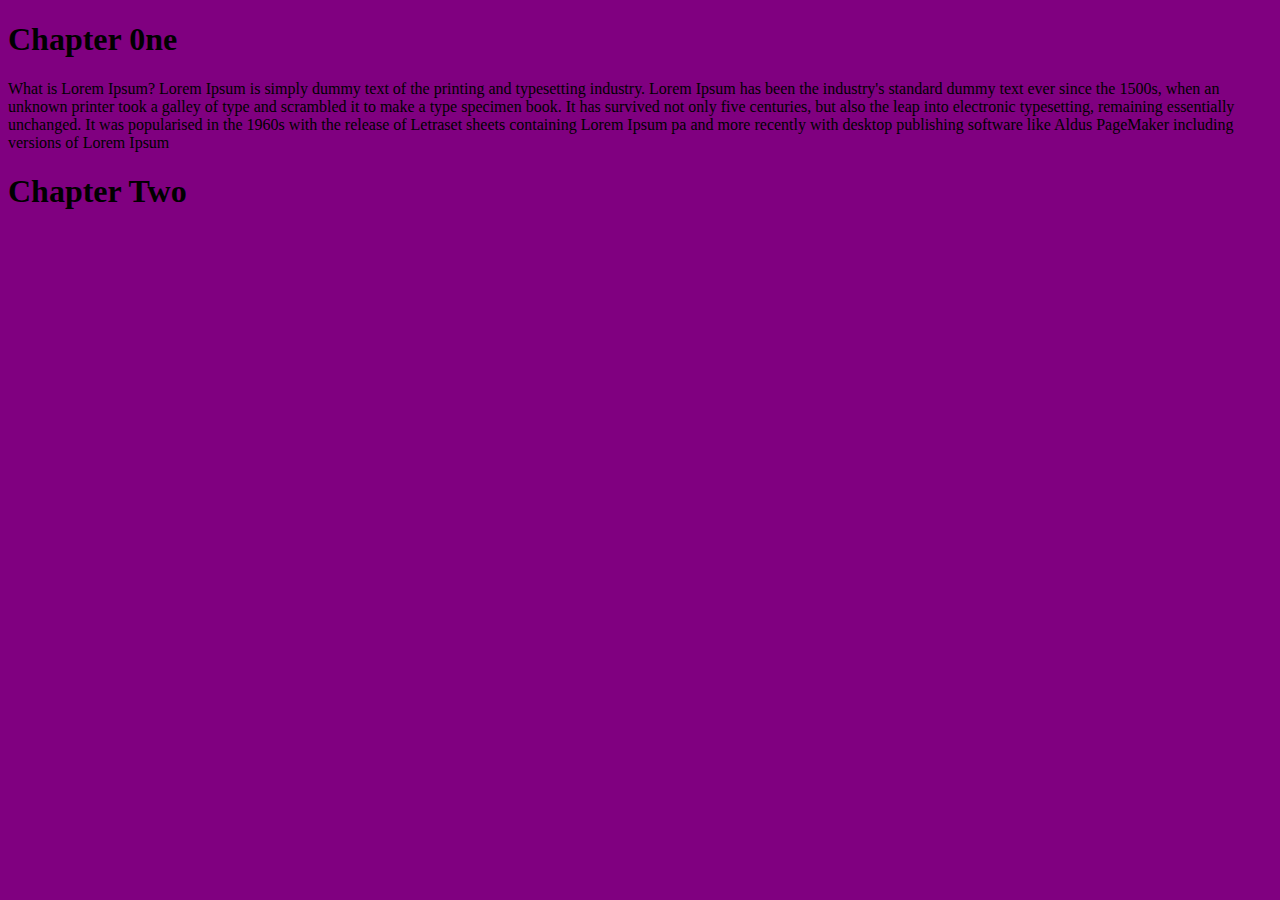
==== index.html @ e326e947 "int commit" ====
<!DOCTYPE html>
<html lang="en">
<head>
    <meta charset="UTF-8">
    <meta name="viewport" content="width=device-width, initial-scale=1.0">
    <title>Document</title>
</head>
<body>
    <h1>Chapter 0ne</h1>
    <body bgcolor="purple">
    <p>
        What is Lorem Ipsum?
        Lorem Ipsum is simply dummy text of the printing and typesetting industry. 
        Lorem Ipsum has been the industry's standard dummy text ever since the 1500s, 
        when an unknown printer took a galley of type and scrambled it to make a type specimen book. 
        It has survived not only five centuries, but also the leap into electronic typesetting, 
        remaining essentially unchanged. It was popularised in the 1960s with the release of Letraset
         sheets containing Lorem Ipsum pa and more recently with desktop publishing software like Aldus 
        PageMaker including versions of Lorem Ipsum</p>
        <h1>Chapter Two</h1>

</body>
</html>
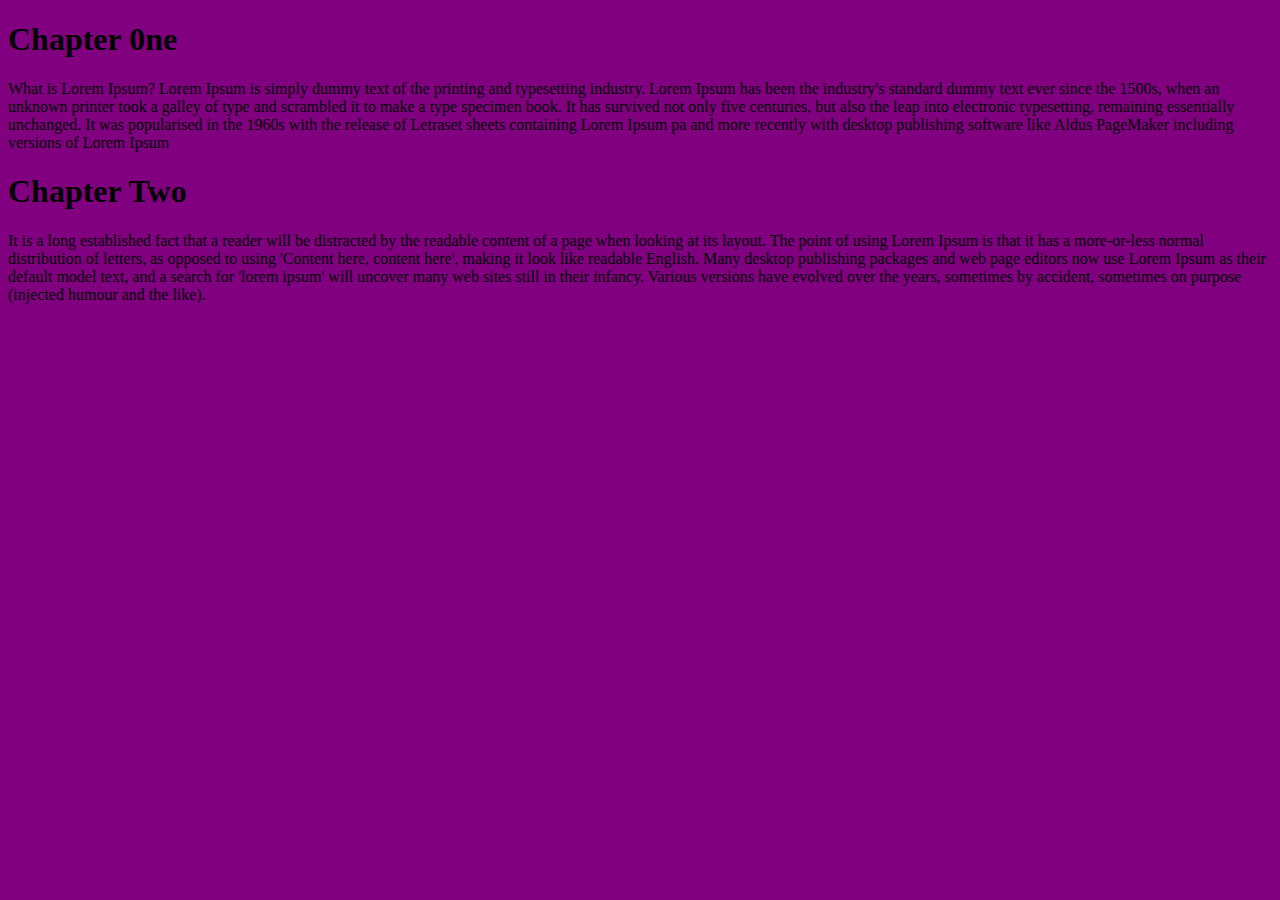
==== commit 6290fb08: "add chapter two" ====
--- a/index.html
+++ b/index.html
@@ -8,6 +8,7 @@
 <body>
     <h1>Chapter 0ne</h1>
     <body bgcolor="purple">
+
     <p>
         What is Lorem Ipsum?
         Lorem Ipsum is simply dummy text of the printing and typesetting industry. 
@@ -18,6 +19,13 @@
          sheets containing Lorem Ipsum pa and more recently with desktop publishing software like Aldus 
         PageMaker including versions of Lorem Ipsum</p>
         <h1>Chapter Two</h1>
+        <p>It is a long established fact that a reader will be distracted by the readable content of 
+            a page when looking at its layout. The point of using Lorem Ipsum is that it has a more-or-less
+             normal distribution of letters, as opposed to using 'Content here, content here', making it 
+             look like readable English. Many desktop publishing packages and web page editors now use 
+             Lorem Ipsum as their default model text, and a search for 'lorem ipsum' will uncover
+              many web sites still in their infancy. Various versions have evolved over the years, 
+            sometimes by accident, sometimes on purpose (injected humour and the like).</p>
 
 </body>
 </html>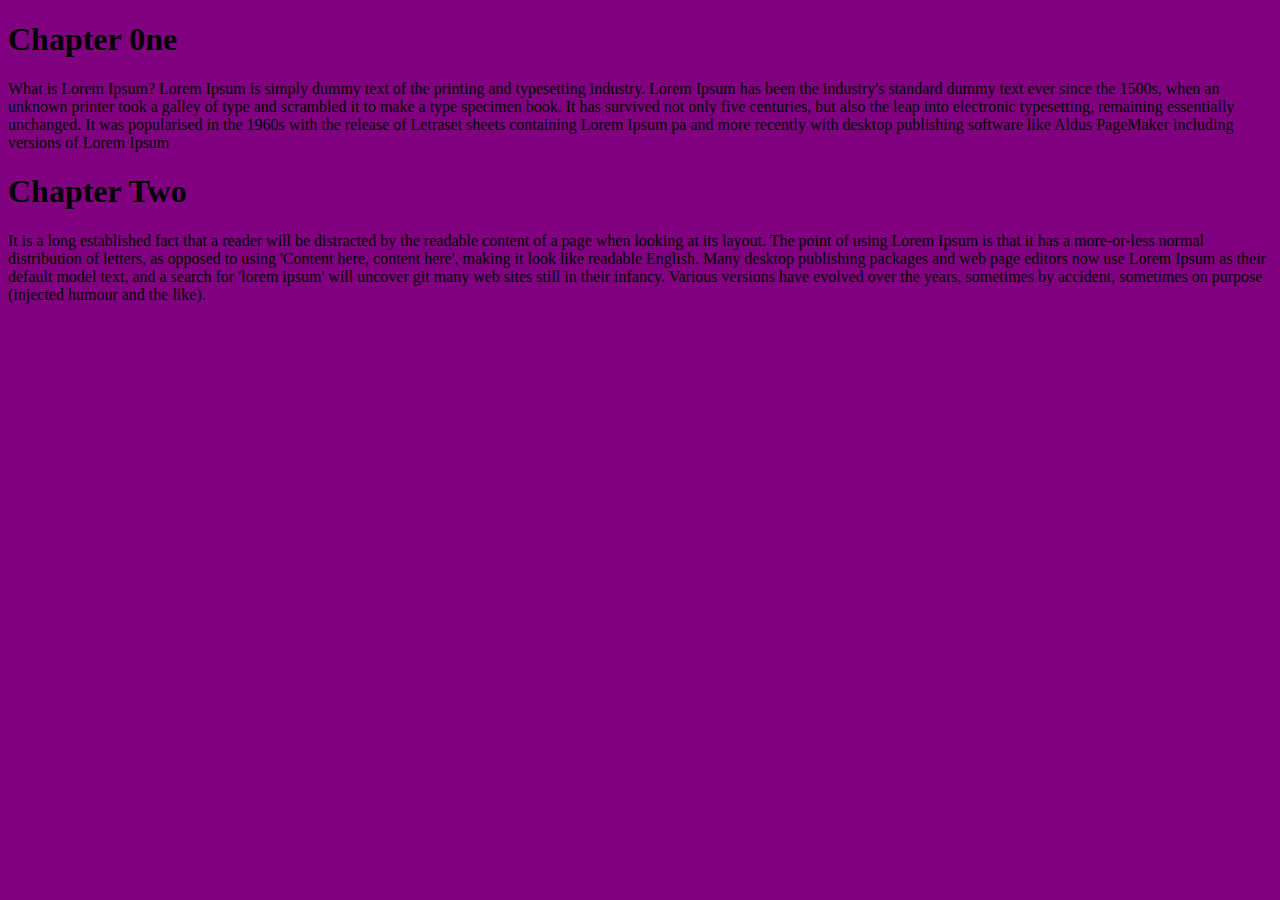
==== commit 7f0f1404: "Assaingment 1- creating a page and cloning a repository and saving changes to github" ====
--- a/index.html
+++ b/index.html
@@ -24,7 +24,7 @@
              normal distribution of letters, as opposed to using 'Content here, content here', making it 
              look like readable English. Many desktop publishing packages and web page editors now use 
              Lorem Ipsum as their default model text, and a search for 'lorem ipsum' will uncover
-              many web sites still in their infancy. Various versions have evolved over the years, 
+             git many web sites still in their infancy. Various versions have evolved over the years, 
             sometimes by accident, sometimes on purpose (injected humour and the like).</p>
 
 </body>
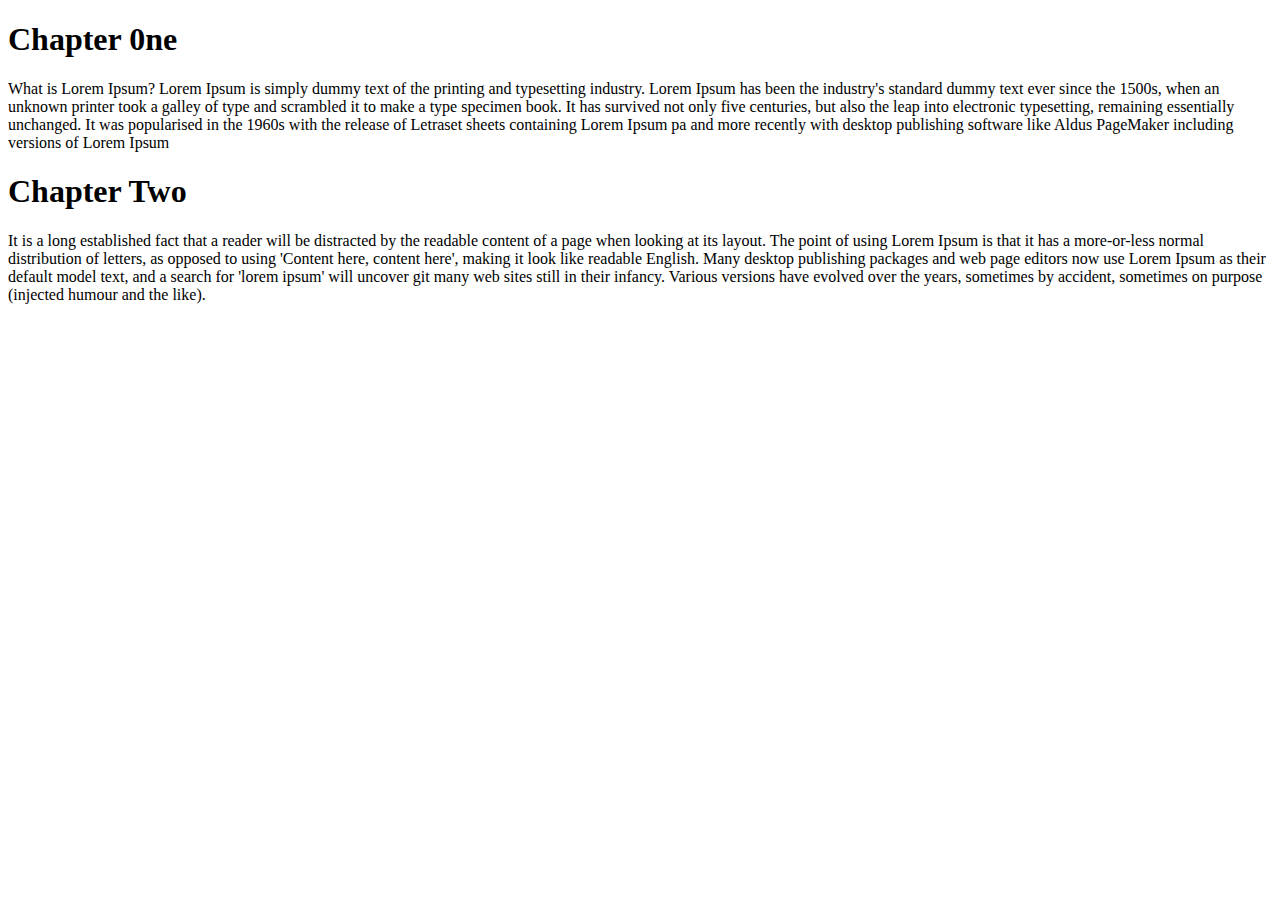
==== commit 4adb86d9: "Assaignment 1- creating a page, cloning a repository and pushing to git hub" ====
--- a/index.html
+++ b/index.html
@@ -7,7 +7,8 @@
 </head>
 <body>
     <h1>Chapter 0ne</h1>
-    <body bgcolor="purple">
+    <body bgcolor="white">
+       
 
     <p>
         What is Lorem Ipsum?
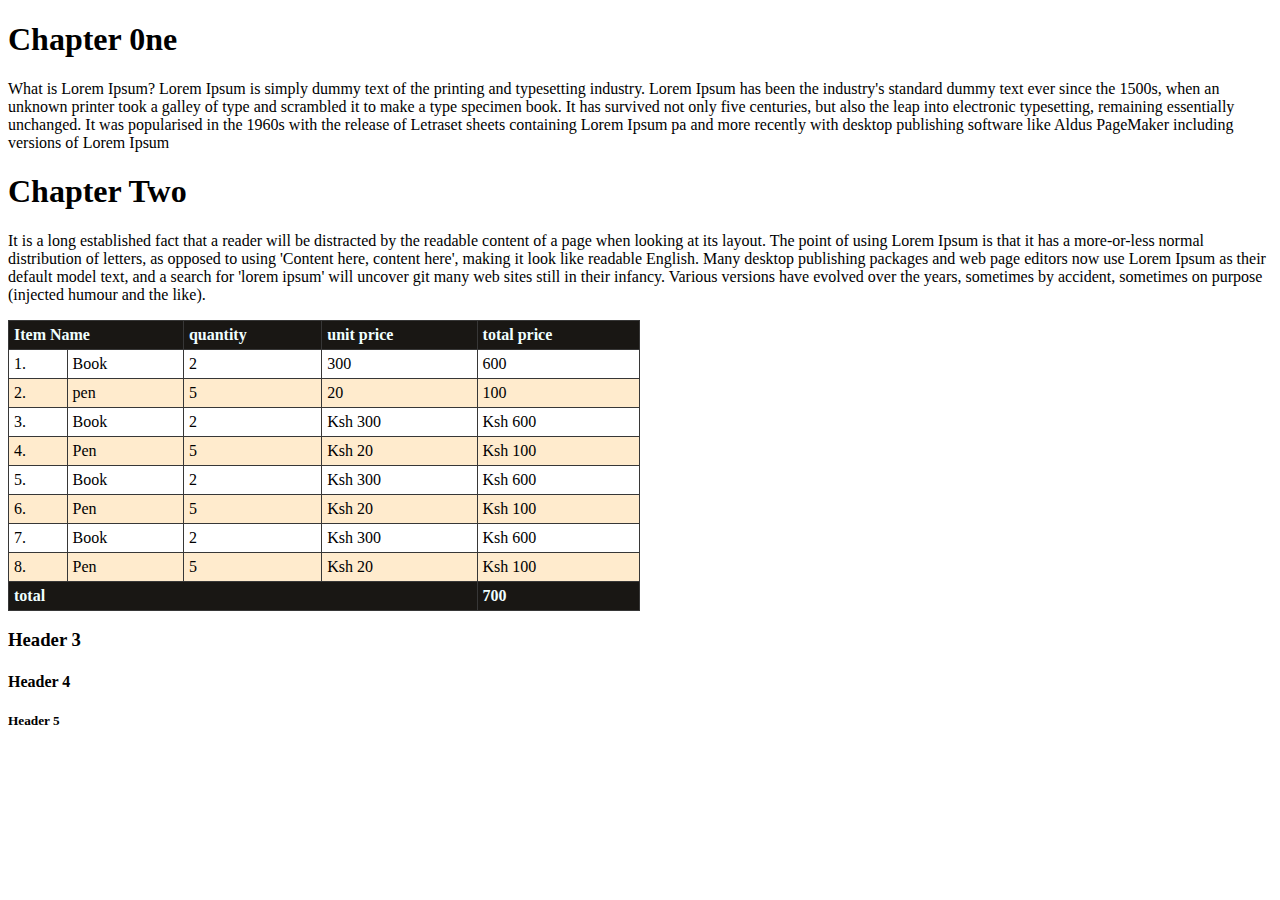
==== commit 2aecce38: "add style.css" ====
--- a/index.html
+++ b/index.html
@@ -1,3 +1,4 @@
+
 <!DOCTYPE html>
 <html lang="en">
 <head>
@@ -8,6 +9,28 @@
 <body>
     <h1>Chapter 0ne</h1>
     <body bgcolor="white">
+        <style>
+            th{
+                background-color:rgba(0,0,0,0.9) ;
+                color:azure;
+                border: 1px solid #373737;
+                padding:5px;
+                text-align:left;
+            }
+            td{
+                border:1px solid #373737;
+                padding: 5px;
+                text-align: left;
+            }
+            tr:nth-child(odd){
+                background-color:blanchedalmond;
+
+
+            }
+            tr:hover{
+                background-color:burlywood;
+            }
+        </style>
        
 
     <p>
@@ -27,6 +50,87 @@
              Lorem Ipsum as their default model text, and a search for 'lorem ipsum' will uncover
              git many web sites still in their infancy. Various versions have evolved over the years, 
             sometimes by accident, sometimes on purpose (injected humour and the like).</p>
-
+            
+            <table border="1px" cellpadding="5px"style="border: 1px solid #373737; 
+            width: 50%; border-collapse:collapse">
+            
+            
+            
+               <tr>
+                <th colspan="2">Item Name</th>
+                <th>quantity</th>
+                <th>unit price</th>
+                <th>total price</th>
+               </tr> 
+               <tr>
+                <td>1.</td>
+                <td>Book</td>
+                <td>2</td>
+                <td>300</td>
+                <td>600</td>
+               </tr> 
+               <tr>
+                <td>2.</td>
+                <td>pen</td>
+                <td>5</td>
+                <td>20</td>
+                <td>100</td>
+               </tr> 
+               <tr>
+                <td>3.</td>
+                <td>Book</td>
+                <td>2</td>
+                <td>Ksh 300</td>
+                <td>Ksh 600</td>
+            </tr>
+            <tr>
+                <td>4.</td>
+                <td>Pen</td>
+                <td>5</td>
+                <td>Ksh 20</td>
+                <td>Ksh 100</td>
+            </tr>
+            <tr>
+                <td>5.</td>
+                <td>Book</td>
+                <td>2</td>
+                <td>Ksh 300</td>
+                <td>Ksh 600</td>
+            </tr>
+            <tr>
+                <td>6.</td>
+                <td>Pen</td>
+                <td>5</td>
+                <td>Ksh 20</td>
+                <td>Ksh 100</td>
+            </tr>
+            <tr>
+                <td>7.</td>
+                <td>Book</td>
+                <td>2</td>
+                <td>Ksh 300</td>
+                <td>Ksh 600</td>
+            </tr>
+            <tr>
+                <td>8.</td>
+                <td>Pen</td>
+                <td>5</td>
+                <td>Ksh 20</td>
+                <td>Ksh 100</td>
+            </tr>
+            <tr>
+               <tr>
+                <th colspan="4">total</th>
+                
+                <th>700</th>
+               </tr> 
+            </tr>
+            </table>
+            
+            </p>
+            <h3>Header 3</h3>
+            <h4>Header 4</h4>
+            <h5>Header 5</h5>
+            
 </body>
 </html>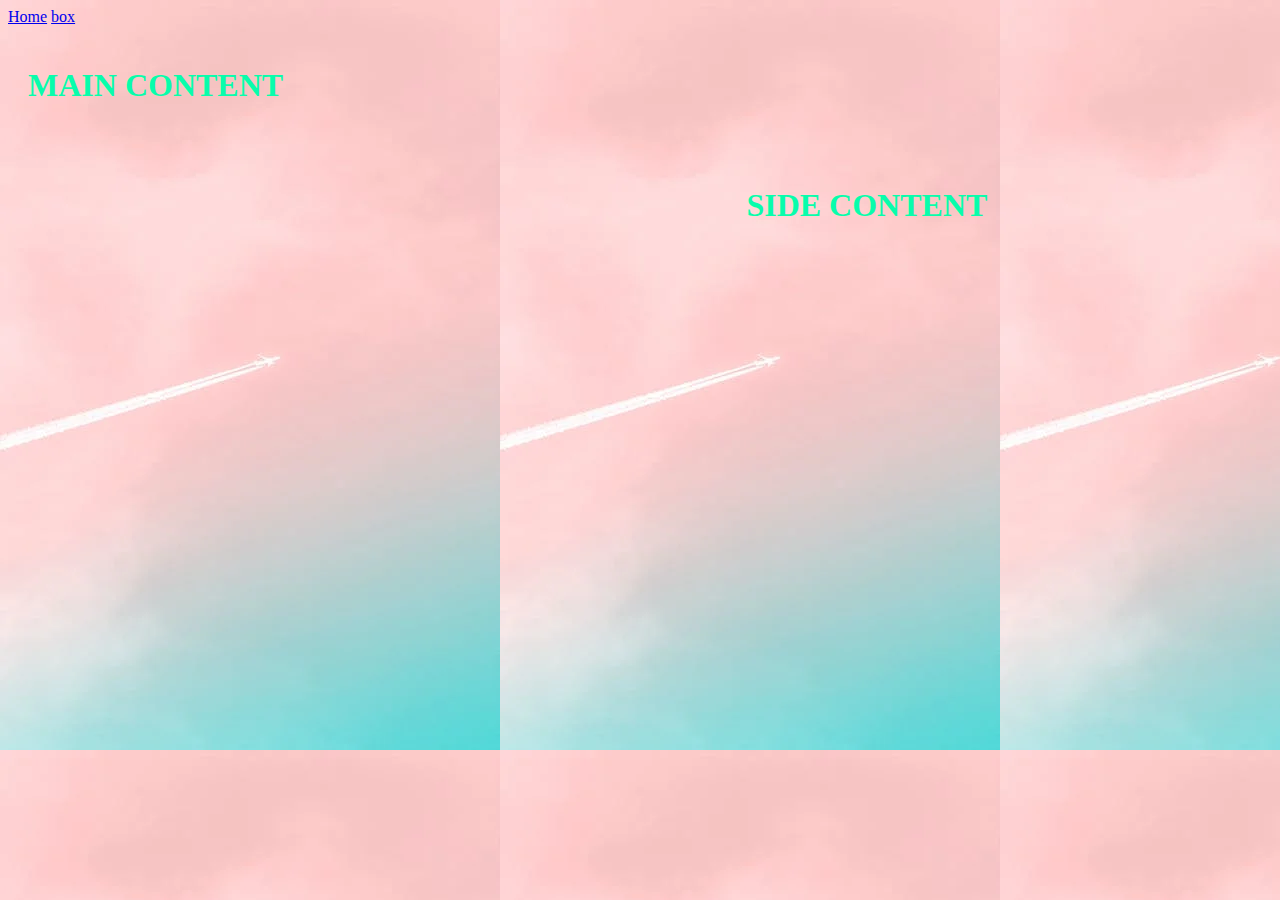
==== commit f29f5c4b: "side content" ====
--- a/index.html
+++ b/index.html
@@ -5,132 +5,21 @@
     <meta charset="UTF-8">
     <meta name="viewport" content="width=device-width, initial-scale=1.0">
     <title>Document</title>
+    <link rel="stylesheet" href="style.css">
 </head>
-<body>
-    <h1>Chapter 0ne</h1>
-    <body bgcolor="white">
-        <style>
-            th{
-                background-color:rgba(0,0,0,0.9) ;
-                color:azure;
-                border: 1px solid #373737;
-                padding:5px;
-                text-align:left;
-            }
-            td{
-                border:1px solid #373737;
-                padding: 5px;
-                text-align: left;
-            }
-            tr:nth-child(odd){
-                background-color:blanchedalmond;
+<body class="body_index_bg">
+       
+<a href="./">Home</a>
+<a href="box.html">box</a>
+<div class="row">
+    <div class="main_content">
+        <h1>Main content</h1>
+    </div>
+    <div class="side_content">
+        <h1>Side Content</h1>
+    </div>
+</div>
 
 
-            }
-            tr:hover{
-                background-color:burlywood;
-            }
-        </style>
-       
-
-    <p>
-        What is Lorem Ipsum?
-        Lorem Ipsum is simply dummy text of the printing and typesetting industry. 
-        Lorem Ipsum has been the industry's standard dummy text ever since the 1500s, 
-        when an unknown printer took a galley of type and scrambled it to make a type specimen book. 
-        It has survived not only five centuries, but also the leap into electronic typesetting, 
-        remaining essentially unchanged. It was popularised in the 1960s with the release of Letraset
-         sheets containing Lorem Ipsum pa and more recently with desktop publishing software like Aldus 
-        PageMaker including versions of Lorem Ipsum</p>
-        <h1>Chapter Two</h1>
-        <p>It is a long established fact that a reader will be distracted by the readable content of 
-            a page when looking at its layout. The point of using Lorem Ipsum is that it has a more-or-less
-             normal distribution of letters, as opposed to using 'Content here, content here', making it 
-             look like readable English. Many desktop publishing packages and web page editors now use 
-             Lorem Ipsum as their default model text, and a search for 'lorem ipsum' will uncover
-             git many web sites still in their infancy. Various versions have evolved over the years, 
-            sometimes by accident, sometimes on purpose (injected humour and the like).</p>
-            
-            <table border="1px" cellpadding="5px"style="border: 1px solid #373737; 
-            width: 50%; border-collapse:collapse">
-            
-            
-            
-               <tr>
-                <th colspan="2">Item Name</th>
-                <th>quantity</th>
-                <th>unit price</th>
-                <th>total price</th>
-               </tr> 
-               <tr>
-                <td>1.</td>
-                <td>Book</td>
-                <td>2</td>
-                <td>300</td>
-                <td>600</td>
-               </tr> 
-               <tr>
-                <td>2.</td>
-                <td>pen</td>
-                <td>5</td>
-                <td>20</td>
-                <td>100</td>
-               </tr> 
-               <tr>
-                <td>3.</td>
-                <td>Book</td>
-                <td>2</td>
-                <td>Ksh 300</td>
-                <td>Ksh 600</td>
-            </tr>
-            <tr>
-                <td>4.</td>
-                <td>Pen</td>
-                <td>5</td>
-                <td>Ksh 20</td>
-                <td>Ksh 100</td>
-            </tr>
-            <tr>
-                <td>5.</td>
-                <td>Book</td>
-                <td>2</td>
-                <td>Ksh 300</td>
-                <td>Ksh 600</td>
-            </tr>
-            <tr>
-                <td>6.</td>
-                <td>Pen</td>
-                <td>5</td>
-                <td>Ksh 20</td>
-                <td>Ksh 100</td>
-            </tr>
-            <tr>
-                <td>7.</td>
-                <td>Book</td>
-                <td>2</td>
-                <td>Ksh 300</td>
-                <td>Ksh 600</td>
-            </tr>
-            <tr>
-                <td>8.</td>
-                <td>Pen</td>
-                <td>5</td>
-                <td>Ksh 20</td>
-                <td>Ksh 100</td>
-            </tr>
-            <tr>
-               <tr>
-                <th colspan="4">total</th>
-                
-                <th>700</th>
-               </tr> 
-            </tr>
-            </table>
-            
-            </p>
-            <h3>Header 3</h3>
-            <h4>Header 4</h4>
-            <h5>Header 5</h5>
-            
 </body>
 </html>--- a/style.css
+++ b/style.css
@@ -0,0 +1,76 @@
+body{
+    background-color: rgba(240,237,237);
+    background-image: url("pj2.webp");
+
+}
+.body_index_bg{
+    background-color: brown;
+}
+h1{
+    text-align: left;
+    color:rgb(8, 253, 171);
+    text-decoration: none;
+    text-transform: uppercase;
+    font-style:normal;
+    font-weight: bold;
+}
+table{
+    border:1px solid black;
+    border-collapse: collapse;
+    width:70%
+
+}
+td{
+    border: 1px solid black;
+    padding:5px;
+    text-align:left;
+
+}
+th{
+    background-color: black;
+    color:azure;
+    border:1px;
+    text-align:left;
+}
+tr:nth-child(odd){
+    background-color:blanchedalmond;
+
+
+}
+tr:hover{
+    background-color:burlywood;
+}
+.contact_form label{
+font-size: 1.8em;
+}
+input [type=text],textarea{
+    width: 60%;
+padding: 12px 20px;
+font-size:1.6em;
+border-radius:4px;
+border:2px solid #424242;
+}
+input[type=submit]{
+    width:40%;
+    padding: 12px 20px;
+font-size:1.6em;
+border-radius:4px;
+background-color:blue;
+
+}
+.row::after{
+    content: " ";
+    display: block;
+    clear: both;
+
+}
+.main_content{
+    float:left;
+    width: 60%;
+    padding: 20px;
+}
+.side_content{
+    float:right;
+    width: 40%;
+    padding: 20px;
+}